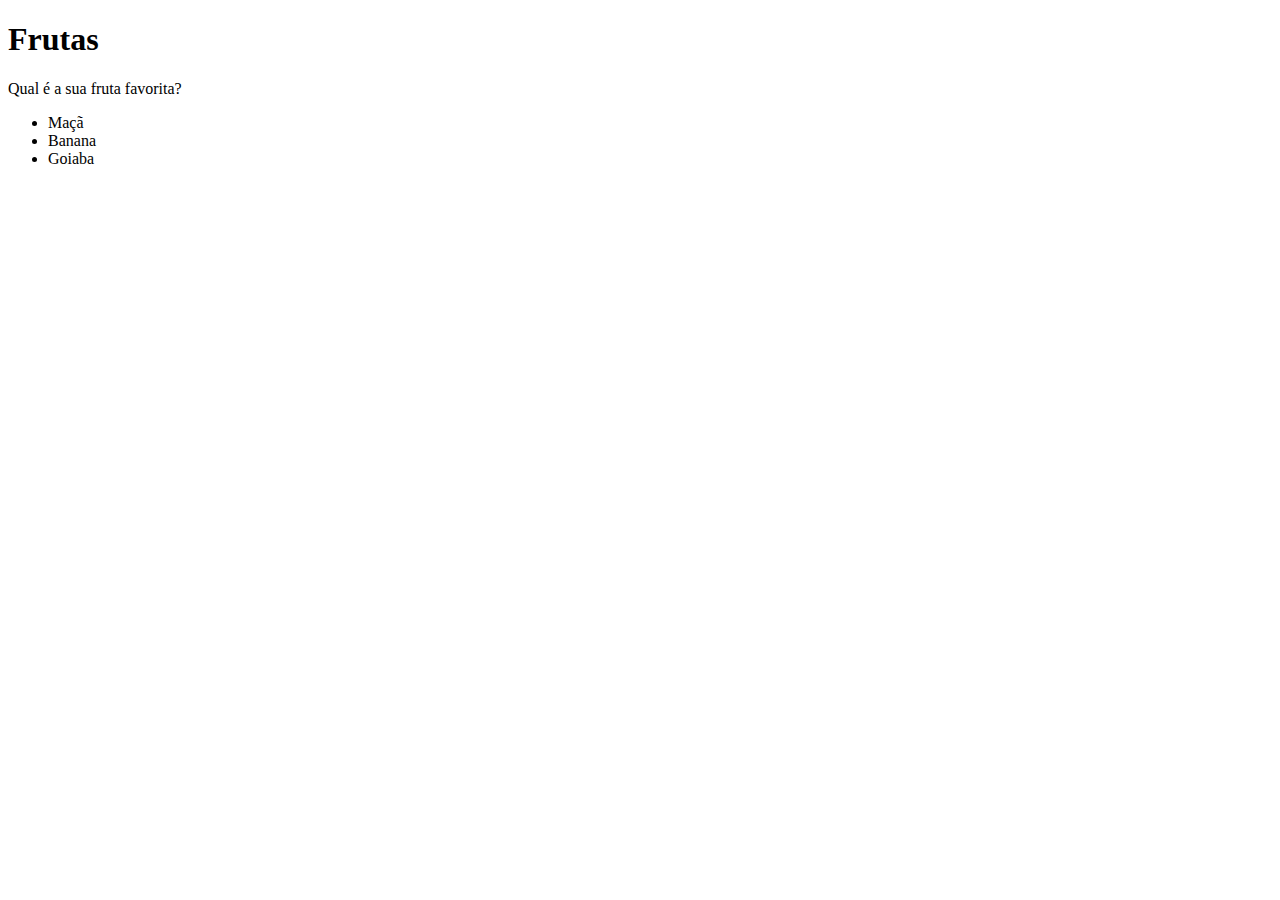
==== Fundamentos/secao-3-Introdução-HTML-CSS/dia-2-primeiros-passos-CSS/index.html @ 9f68bd9c "Inserindo código fonte da atividade do dia" ====
<!DOCTYPE html>
<html lang="pt-br">
  <head>
    <meta charset="UTF-8">
    <title>HTML</title>
    <style></style>
  </head>
  <body>
    <h1>Frutas</h1>
    <p>Qual é a sua fruta favorita?</p>
    <ul>
      <li>Maçã</li>
      <li>Banana</li>
      <li>Goiaba</li>
    </ul>
  </body>
</html>
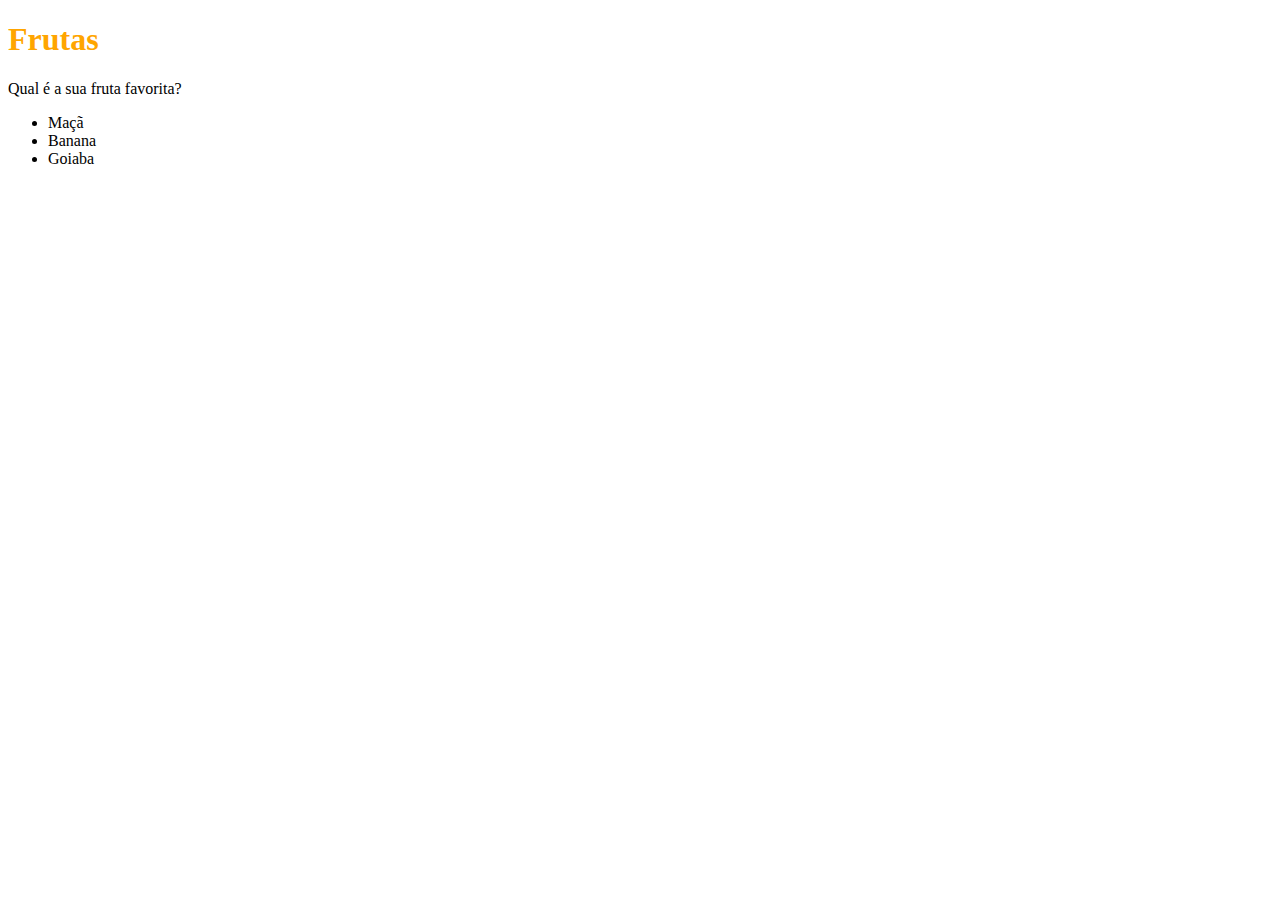
==== commit d43d0839: "Alterada a cor do H1 para Laranja" ====
--- a/Fundamentos/secao-3-Introdução-HTML-CSS/dia-2-primeiros-passos-CSS/index.html
+++ b/Fundamentos/secao-3-Introdução-HTML-CSS/dia-2-primeiros-passos-CSS/index.html
@@ -1,17 +1,30 @@
 <!DOCTYPE html>
 <html lang="pt-br">
-  <head>
+
+<head>
     <meta charset="UTF-8">
     <title>HTML</title>
     <style></style>
-  </head>
-  <body>
+</head>
+<!-- Modifique o tamanho do h1 para 65 pixels;  
+       Modifique a cor do texto do h1 para laranja;
+       Modifique a cor de fundo da lista não ordenada;
+       Crie uma classe para modificar a cor de fundo da tag p e da ul ao mesmo tempo. -->
+<style>
+    h1{
+        color: orange;
+    }
+
+</style>
+
+<body>
     <h1>Frutas</h1>
     <p>Qual é a sua fruta favorita?</p>
-    <ul>
-      <li>Maçã</li>
-      <li>Banana</li>
-      <li>Goiaba</li>
+    <ul id="backgraund-ul">
+        <li>Maçã</li>
+        <li>Banana</li>
+        <li>Goiaba</li>
     </ul>
-  </body>
+</body>
+
 </html>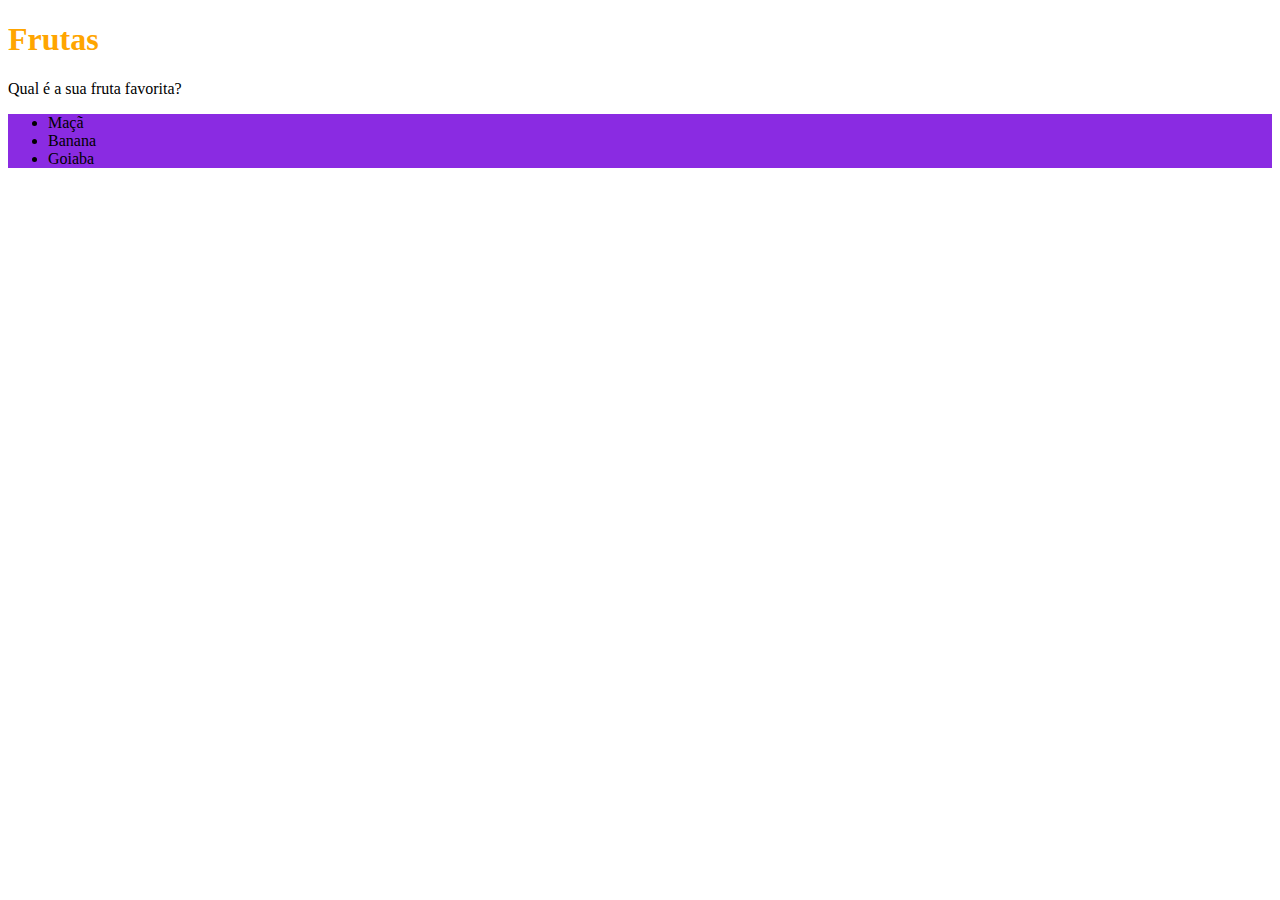
==== commit 6f6b649d: "Alterado o backgraund da lista ordenada" ====
--- a/Fundamentos/secao-3-Introdução-HTML-CSS/dia-2-primeiros-passos-CSS/index.html
+++ b/Fundamentos/secao-3-Introdução-HTML-CSS/dia-2-primeiros-passos-CSS/index.html
@@ -14,7 +14,9 @@
     h1{
         color: orange;
     }
-
+    #backgraund-ul{
+        background-color: blueviolet;
+    }
 </style>
 
 <body>
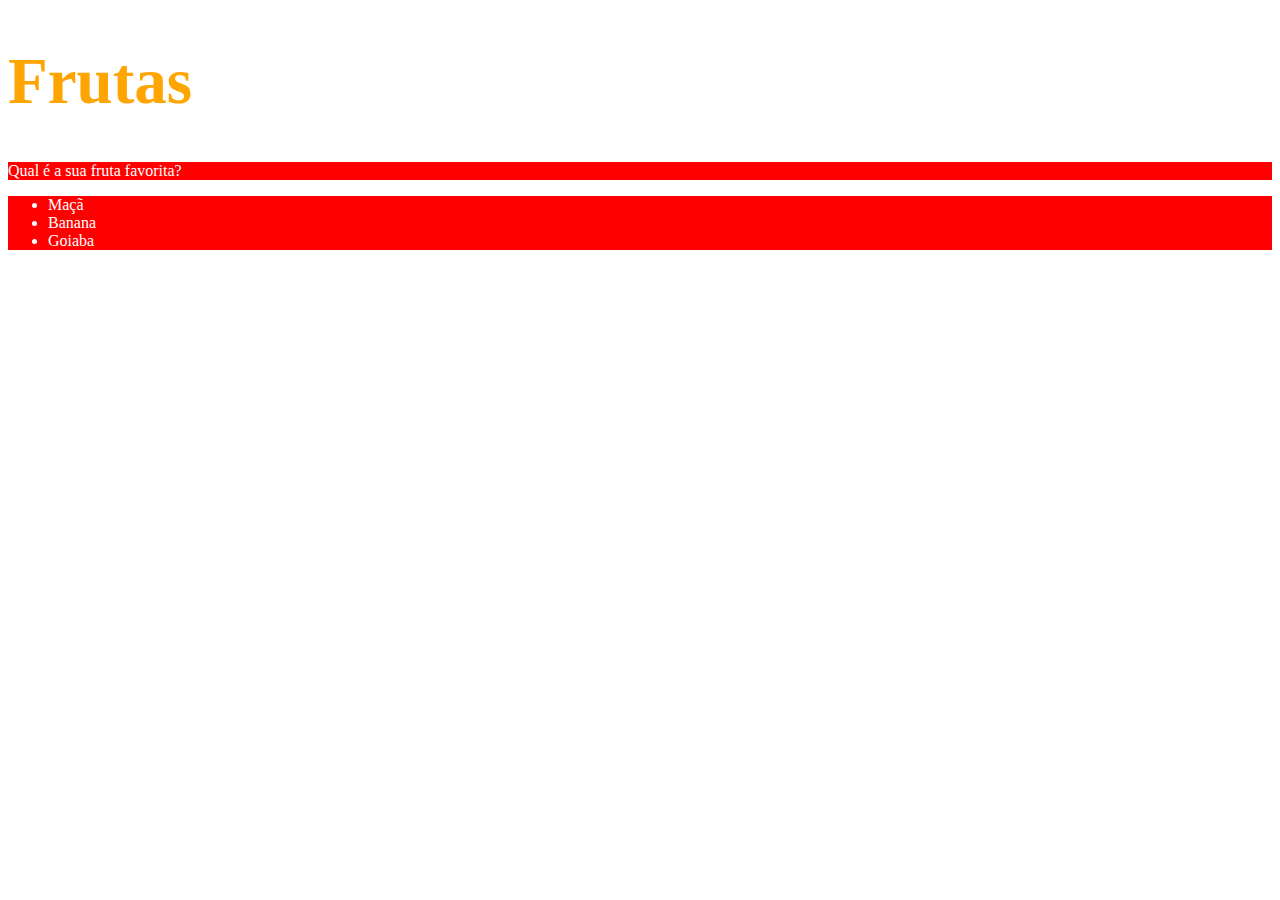
==== commit 1ed41344: "Adicionado o restante dos requisitos como: Tamanho da fonte, backgraund das tags ul e p" ====
--- a/Fundamentos/secao-3-Introdução-HTML-CSS/dia-2-primeiros-passos-CSS/index.html
+++ b/Fundamentos/secao-3-Introdução-HTML-CSS/dia-2-primeiros-passos-CSS/index.html
@@ -12,17 +12,22 @@
        Crie uma classe para modificar a cor de fundo da tag p e da ul ao mesmo tempo. -->
 <style>
     h1{
+        font-size: 65px;
         color: orange;
     }
-    #backgraund-ul{
+    ul{
         background-color: blueviolet;
+    }
+    .bg{
+        background-color: rgb(255, 0, 0);
+        color: white;
     }
 </style>
 
 <body>
     <h1>Frutas</h1>
-    <p>Qual é a sua fruta favorita?</p>
-    <ul id="backgraund-ul">
+    <p class="bg">Qual é a sua fruta favorita?</p>
+    <ul class="bg">
         <li>Maçã</li>
         <li>Banana</li>
         <li>Goiaba</li>
